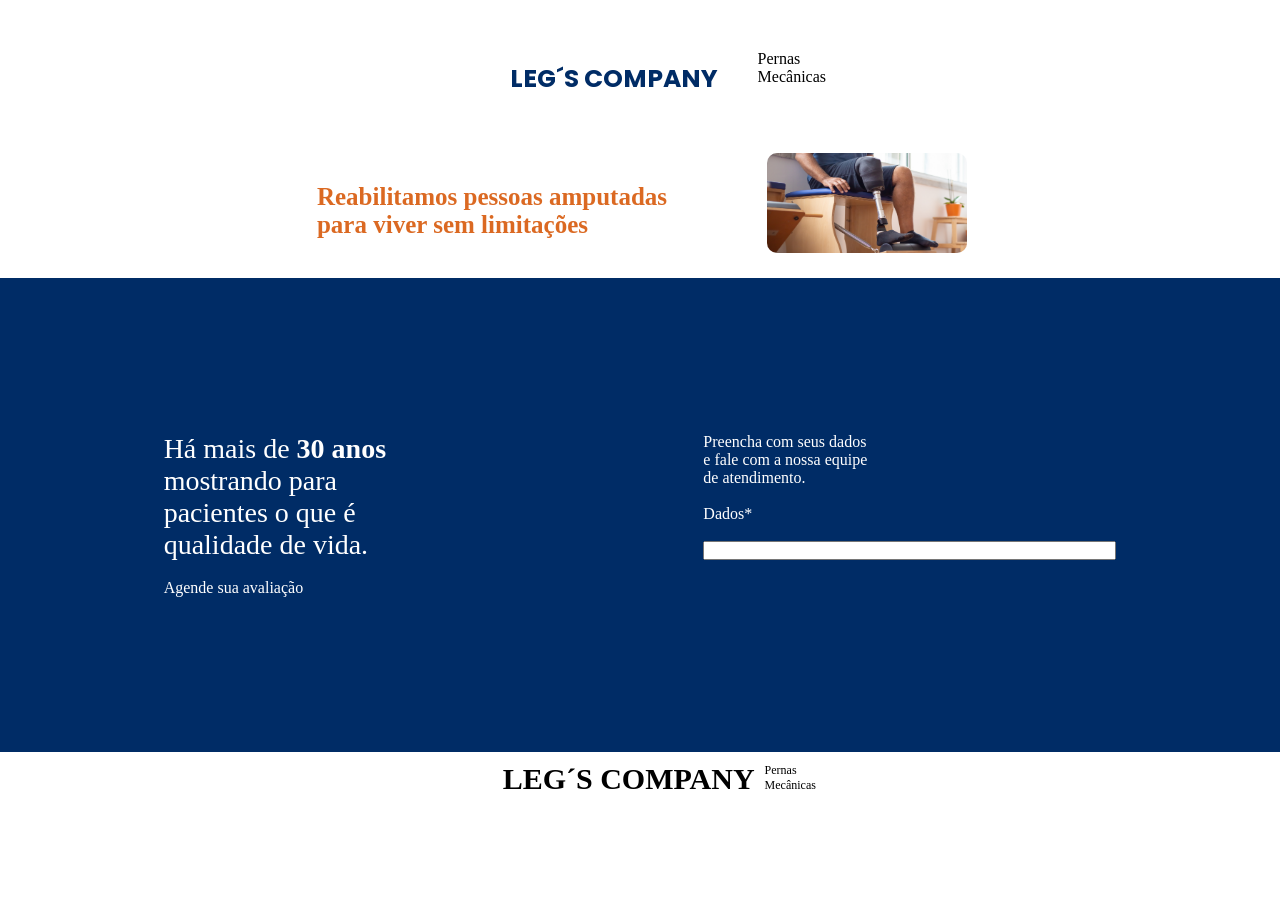
==== index.html @ 92f31cd4 "awed" ====
<!DOCTYPE html>
<html lang="pt-br">
<head> 
    <meta charset="UTF-8">
    <meta name="viewport" content="width=device-width, initial-scale=1.0">
    <link href='https://fonts.googleapis.com/css?family=Poppins' rel='stylesheet'>
    <title>Leg´s Company</title>
    <link rel="stylesheet" href="1234.css">
</head>



    <header>
        <h3 class="legs">LEG´S COMPANY</h3>
        <p class="paragrafo">Pernas Mecânicas</p>
    </header>

<body>
    <section class="Reabilitacao">
        <p class="subtitulo">
            &nbsp; 
        <h3>Reabilitamos pessoas amputadas <br> para viver sem limitações</h3>
        <img class="perneta" src="./image/protese-perna-transtibial (1).png">
    </p>
    </section>

    <section class="textos">
        <div>
            <p class="corpo">Há mais de <strong> 30 anos </strong> <br> mostrando para <br> pacientes o que é <br> qualidade de vida.</p>
            <br>
             <p>Agende sua avaliação</p>
        </div>

        <div>
            <p>Preencha com seus dados <br> e fale com a nossa equipe <br> de atendimento. 
                <br>
                <br> Dados*</p>
                <br>
        <input type="text" class="escrever" size="50">
        </div>
        </section>
   </body> 
    <footer> <H2>LEG´S COMPANY</H2>
        <p class="paragrafo">Pernas Mecânicas</p>
    </footer>

</html>
---- 1234.css ----
foot{
    --color-de-fundo--: #002C66;
    --cor-de-texto--: #DB6922;
    --princ--: #ffffff;
}
header { 
    background-color: var(--princ--);
    display: flex;
    text-align: center;
    justify-content: center;
    align-items: center;
    margin-top: 30px;
    margin-bottom: 50px;
} 
.title {
    margin-right: 10px;
    color: var(--color-de-fundo--)
}
.paragrafo {
    width: 47px;
    padding-left: 10px;
    border-width: 0 0 0 2px;
    padding-top: 7px;

}



.Reabilitacao { display: flex;
    justify-content: center;
    align-items: flex-start;
    color: #DB6922;
    background-color: white;
padding: 5px;
}

footer{ 
    display: flex;
    text-align: center;
    justify-content: center;
    align-items: center;
    font-size: 12px;
} 


@media screen and (min-width: 1024px){
    .paragrafo{
        width: 1%;
    }
}
.perneta {
    width: 30%;
    border-radius: 10px;
    height: 100px;
    width: 200px;
    margin-bottom: 20px;
    
}


section{
    background-color: var(--color-de-fundo--);
    display: flex;
    justify-content: space-around;
    background: #002C66;
    color: white;
    padding:155px;
}
*{
    margin: 0px;
    padding: 0px;
}
body{
    margin: auto;

}

image{

    border-radius: 100px;
    float: right;

}


.legs{
    font-size: 25px ;
    margin-right: 30px;
    margin-top: 30px;
   color:#002C66;
   font-family: 'Poppins';
   
   }
h3{
    font-size: 25px ;
    margin-right: 100px;
    margin-top: 30px;

}
.corpo{

    margin-right: 300px;
    font-size: 28px;
}

   h2{

font-family: Impact, fantasy;
font-size: 30px;
margin-right:20 ;
margin-top: 10px;

   }
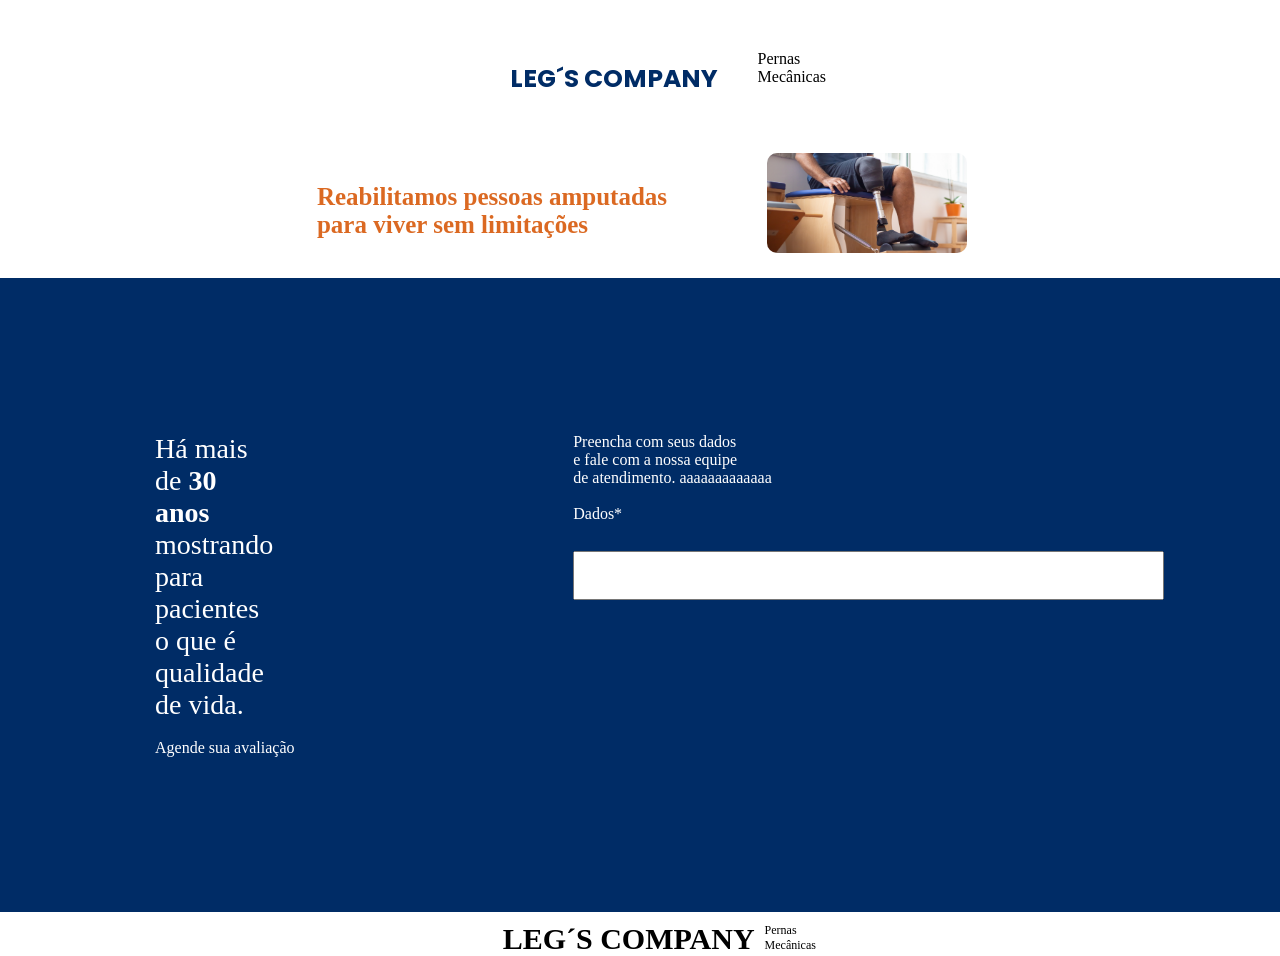
==== commit 4a923656: "gfd" ====
--- a/index.html
+++ b/index.html
@@ -32,11 +32,11 @@
         </div>
 
         <div>
-            <p>Preencha com seus dados <br> e fale com a nossa equipe <br> de atendimento. 
+            <p>Preencha com seus dados <br> e fale com a nossa equipe <br> de atendimento. aaaaaaaaaaaaa
                 <br>
                 <br> Dados*</p>
                 <br>
-        <input type="text" class="escrever" size="50">
+        <input type="text" class="escrever">
         </div>
         </section>
    </body> 
--- a/1234.css
+++ b/1234.css
@@ -112,3 +112,10 @@
 
    } 
 
+   .escrever{
+   font-family: 'Poppins';
+font-size: 30px;
+margin-right:20 ;
+margin-top: 10px;
+    size: 50;
+}
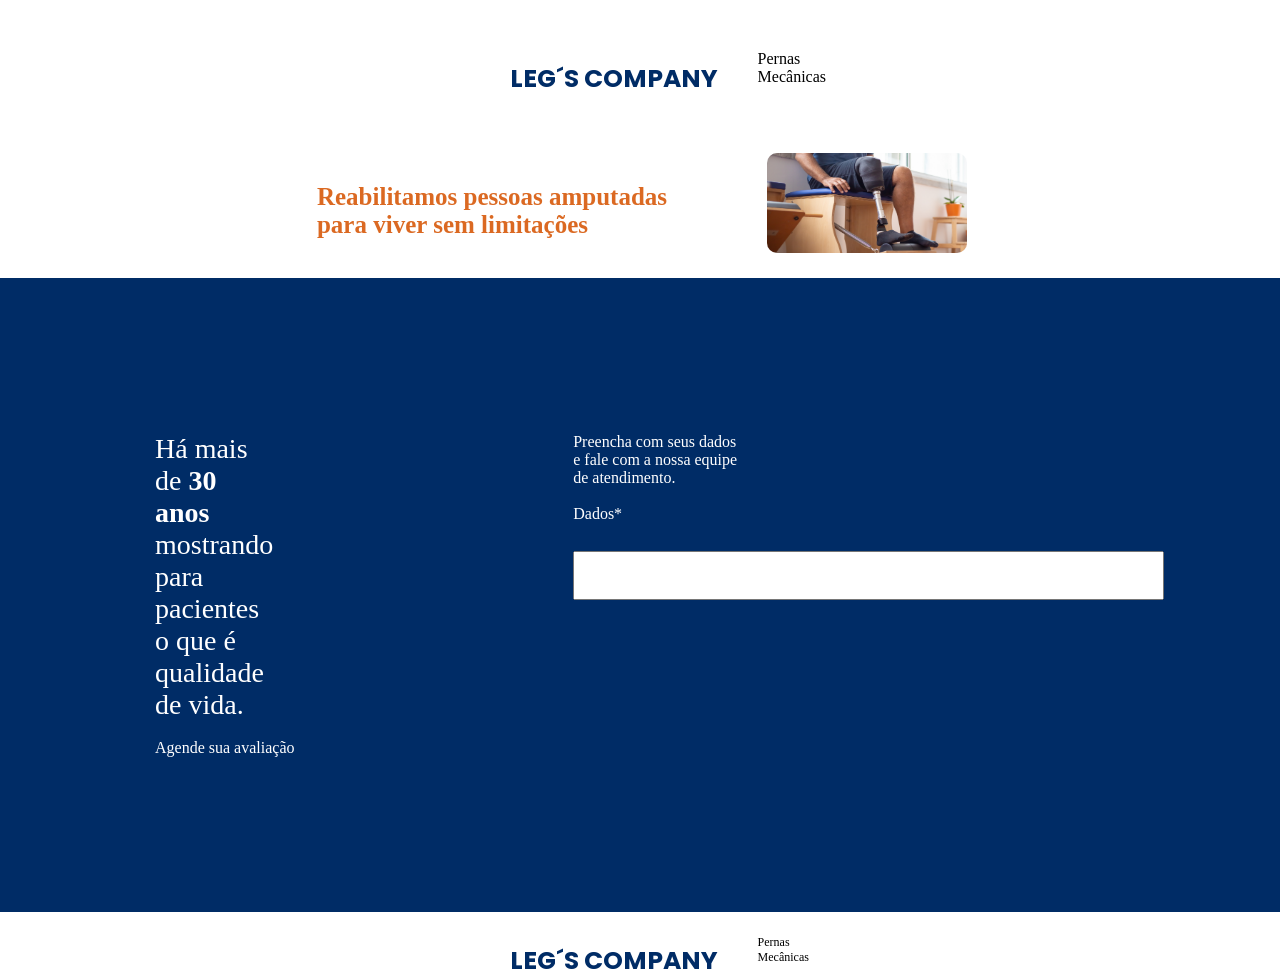
==== commit a566ef8c: "sdf" ====
--- a/index.html
+++ b/index.html
@@ -32,7 +32,7 @@
         </div>
 
         <div>
-            <p>Preencha com seus dados <br> e fale com a nossa equipe <br> de atendimento. aaaaaaaaaaaaa
+            <p>Preencha com seus dados <br> e fale com a nossa equipe <br> de atendimento.
                 <br>
                 <br> Dados*</p>
                 <br>
@@ -40,7 +40,7 @@
         </div>
         </section>
    </body> 
-    <footer> <H2>LEG´S COMPANY</H2>
+    <footer> <H2 class="legs">LEG´S COMPANY</H2>
         <p class="paragrafo">Pernas Mecânicas</p>
     </footer>
 
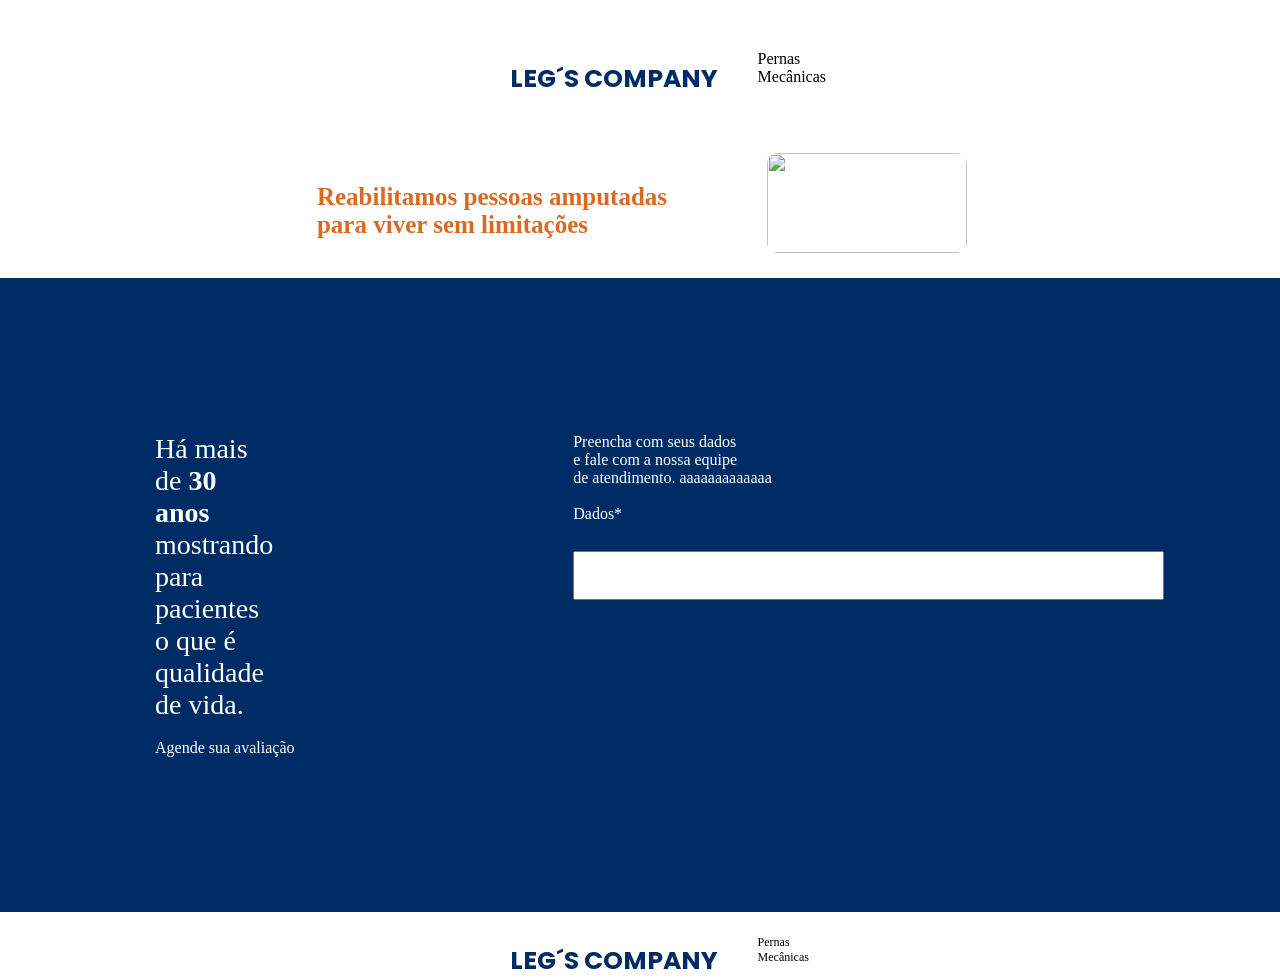
==== commit 1e09c774: "Add files via upload" ====
--- a/index.html
+++ b/index.html
@@ -20,7 +20,7 @@
         <p class="subtitulo">
             &nbsp; 
         <h3>Reabilitamos pessoas amputadas <br> para viver sem limitações</h3>
-        <img class="perneta" src="./image/protese-perna-transtibial (1).png">
+        <img class="perneta" src="protese-perna-transtibial (1).png">
     </p>
     </section>
 
@@ -32,7 +32,7 @@
         </div>
 
         <div>
-            <p>Preencha com seus dados <br> e fale com a nossa equipe <br> de atendimento.
+            <p>Preencha com seus dados <br> e fale com a nossa equipe <br> de atendimento. aaaaaaaaaaaaa
                 <br>
                 <br> Dados*</p>
                 <br>
@@ -45,4 +45,3 @@
     </footer>
 
 </html>
-
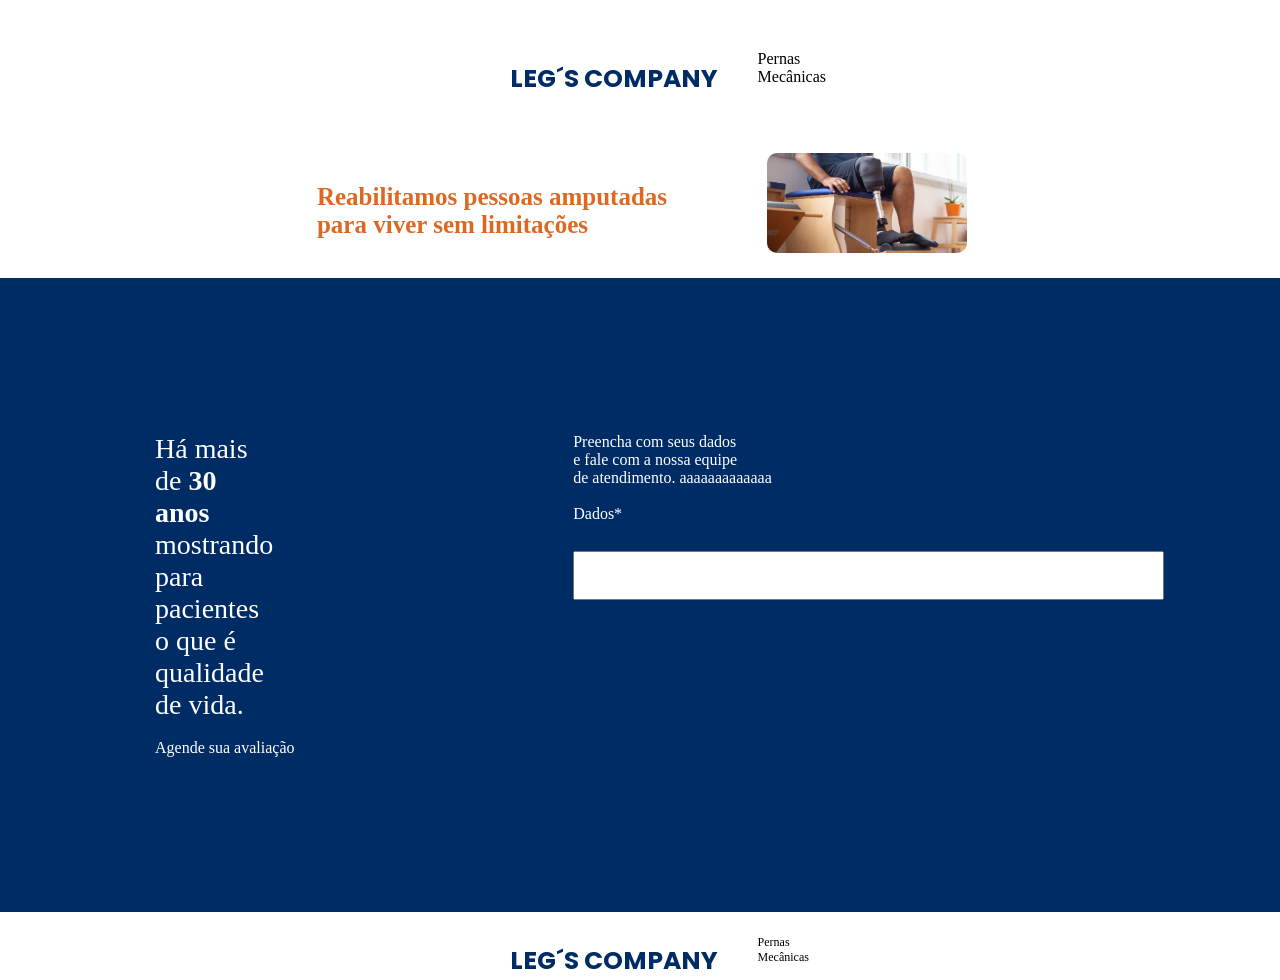
==== commit 49f01231: "Update index.html" ====
--- a/index.html
+++ b/index.html
@@ -20,7 +20,7 @@
         <p class="subtitulo">
             &nbsp; 
         <h3>Reabilitamos pessoas amputadas <br> para viver sem limitações</h3>
-        <img class="perneta" src="protese-perna-transtibial (1).png">
+        <img class="perneta" src="./image/protese-perna-transtibial (1).png">
     </p>
     </section>
 
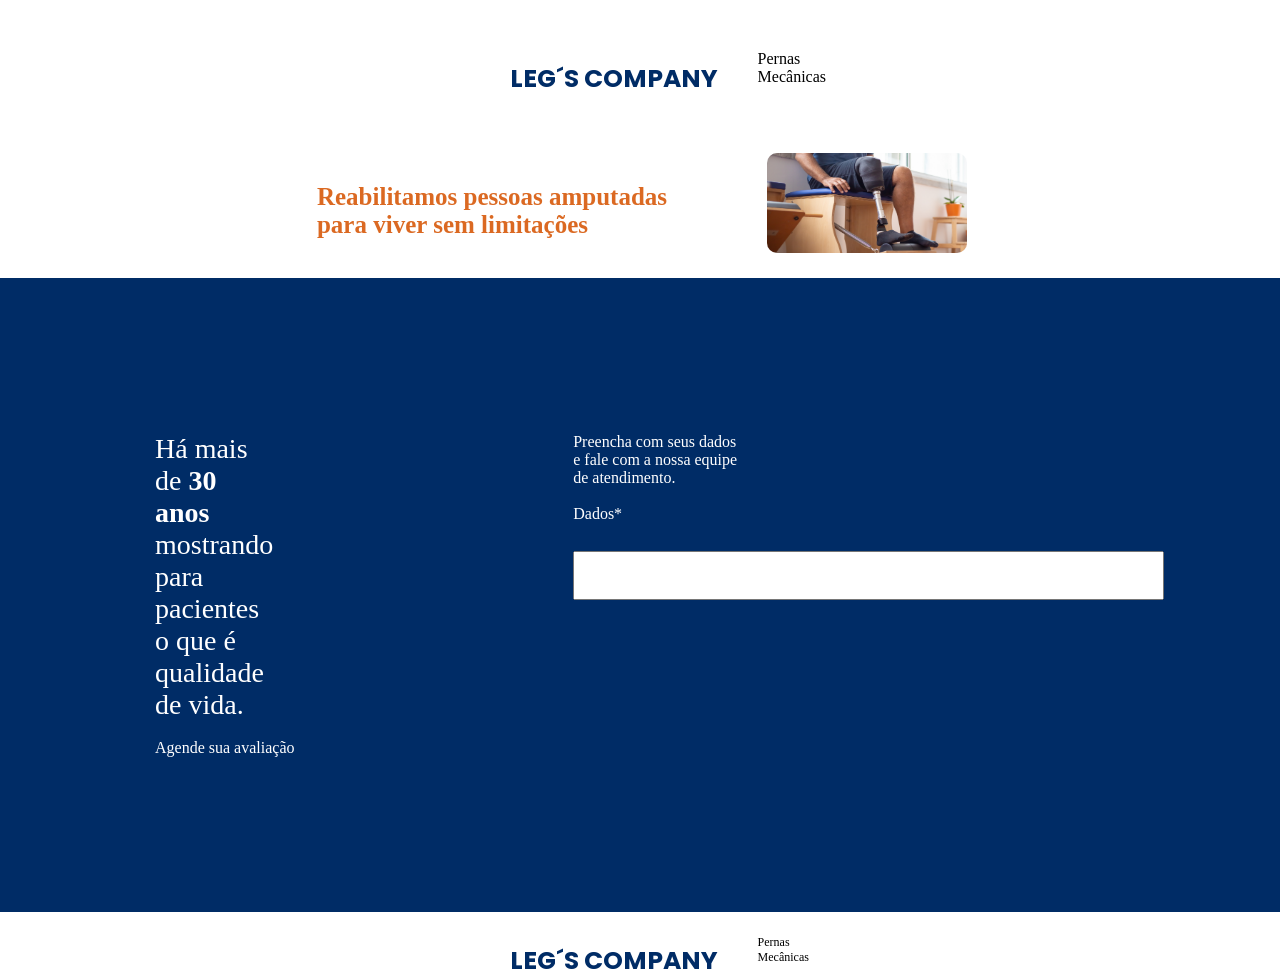
==== commit b0c186fc: "yyuu" ====
--- a/index.html
+++ b/index.html
@@ -32,7 +32,7 @@
         </div>
 
         <div>
-            <p>Preencha com seus dados <br> e fale com a nossa equipe <br> de atendimento. aaaaaaaaaaaaa
+            <p>Preencha com seus dados <br> e fale com a nossa equipe <br> de atendimento.
                 <br>
                 <br> Dados*</p>
                 <br>
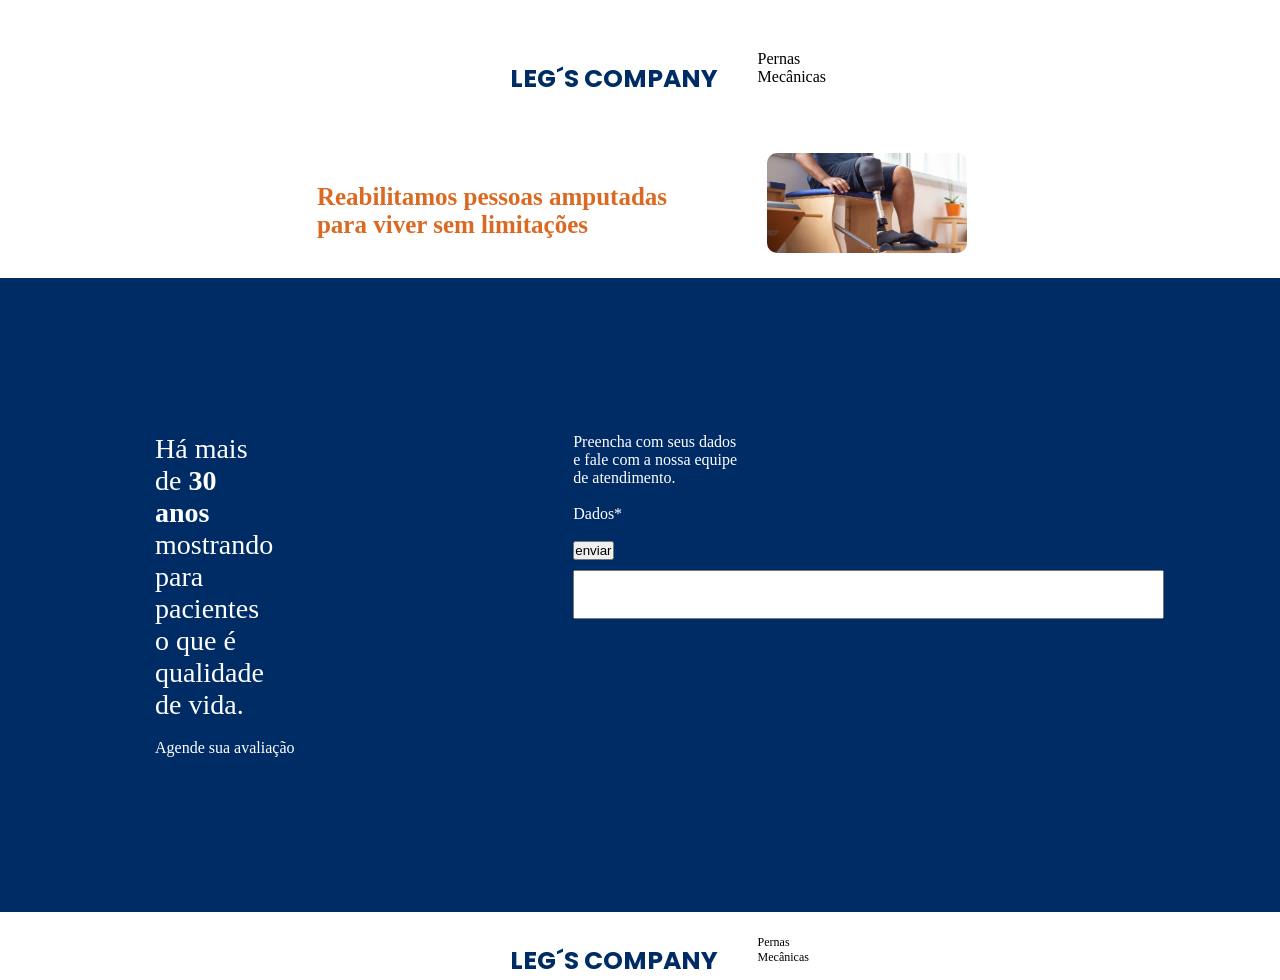
==== commit 51902be0: "oi" ====
--- a/index.html
+++ b/index.html
@@ -9,13 +9,12 @@
 </head>
 
 
-
+<body>
     <header>
         <h3 class="legs">LEG´S COMPANY</h3>
         <p class="paragrafo">Pernas Mecânicas</p>
     </header>
 
-<body>
     <section class="Reabilitacao">
         <p class="subtitulo">
             &nbsp; 
@@ -36,12 +35,15 @@
                 <br>
                 <br> Dados*</p>
                 <br>
+                <button>enviar</button>
         <input type="text" class="escrever">
         </div>
         </section>
+        <footer> <H2 class="legs">LEG´S COMPANY</H2>
+            <p class="paragrafo">Pernas Mecânicas</p>
+        </footer>
+
    </body> 
-    <footer> <H2 class="legs">LEG´S COMPANY</H2>
-        <p class="paragrafo">Pernas Mecânicas</p>
-    </footer>
+    
 
 </html>
